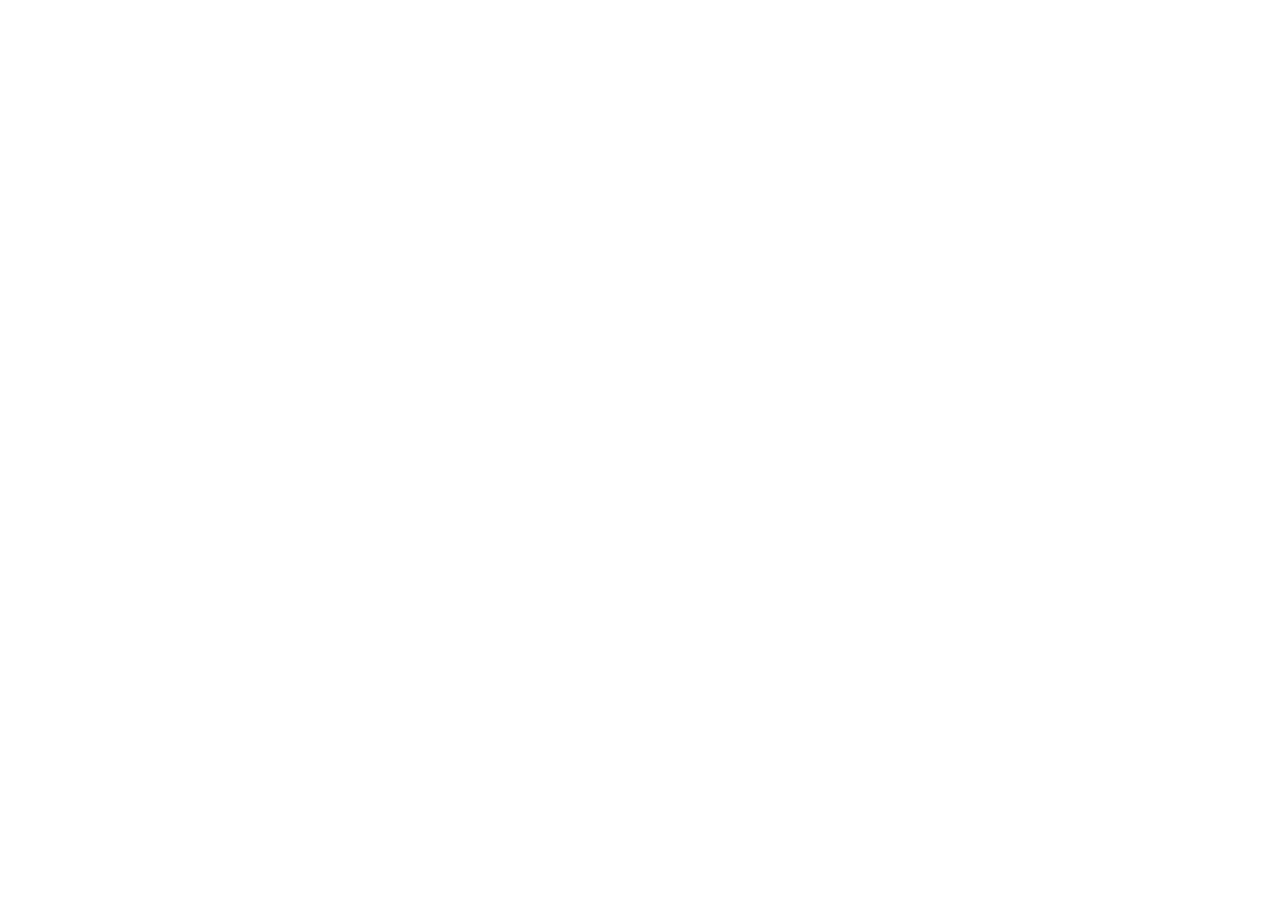
==== about.html @ 3d41aaf0 "Página do portifólio sobre o desenvolvedor" ====
<!DOCTYPE html>
<html lang="pt-br">
<head>
    <meta charset="UTF-8">
    <meta name="viewport" content="width=device-width, initial-scale=1.0">
    <title>Sobre</title>
    <link rel="stylesheet" href="/css/style.css">
</head>
<body>

    
</body>
</html>
---- css/style.css ----
body{
    /*definição da estilização do corpo da página seu background*/
    margin: 0;
    padding: 0%;
    background-image: url("/img/professional-programmer-working-late-dark-office.jpg")  ;
    background-repeat: repeat-y;
    background-size: 100%;
}
/*----Inicio do cabeçalho da página----*/
header{
    /*cabeçalho da página*/
    width: 100%;
    height: 60px;
    background-color: rgba(0, 0, 0, 0.76);
    
    display: flex;
    flex-direction: row;
    justify-content: center;
}

nav{
    /*menu de navegação*/
    width: 50%;
    display: flex;
    flex-direction: row;
    justify-content: center;
    gap: 20px;
}

button{
    /*estilização de botões do menu*/
    width: 200px;
    height: 60px;
    background-color: blueviolet;
    color: white;
}
/*----fim do cabeçalho da página----*/

/*conteúdo principal da página contendo imagem do desenvolvedor e sobre quem é */
main{
    width: 100%;
    height: 400px;
    background-color: rgba(0, 0, 0, 0.76);
    margin-top: 5%;
    display: flex;
    flex-direction: column;
    justify-content: left;
    justify-items: center;
    box-shadow: 0px 10px 0px  rgba(146, 0, 204, 0.678);
    
}
h1{
    color: white;

}
h2{
    color: white;
}
p{
    color: white;
}
div{
    display: flex;
    flex-direction: row;
    justify-content: end;
    
}
/*fim do conteúdo rpincipal*/


section{
    width: 100%;
    height: 400px;
    background-color: rgba(0, 0, 0, 0.76);
    margin-top: 5%;
}


footer{
    /*rodapé da página*/
    width: 100%;
    height: 100px;
    background-color: rgb(0, 0, 0);
    margin-top: 50%;

}
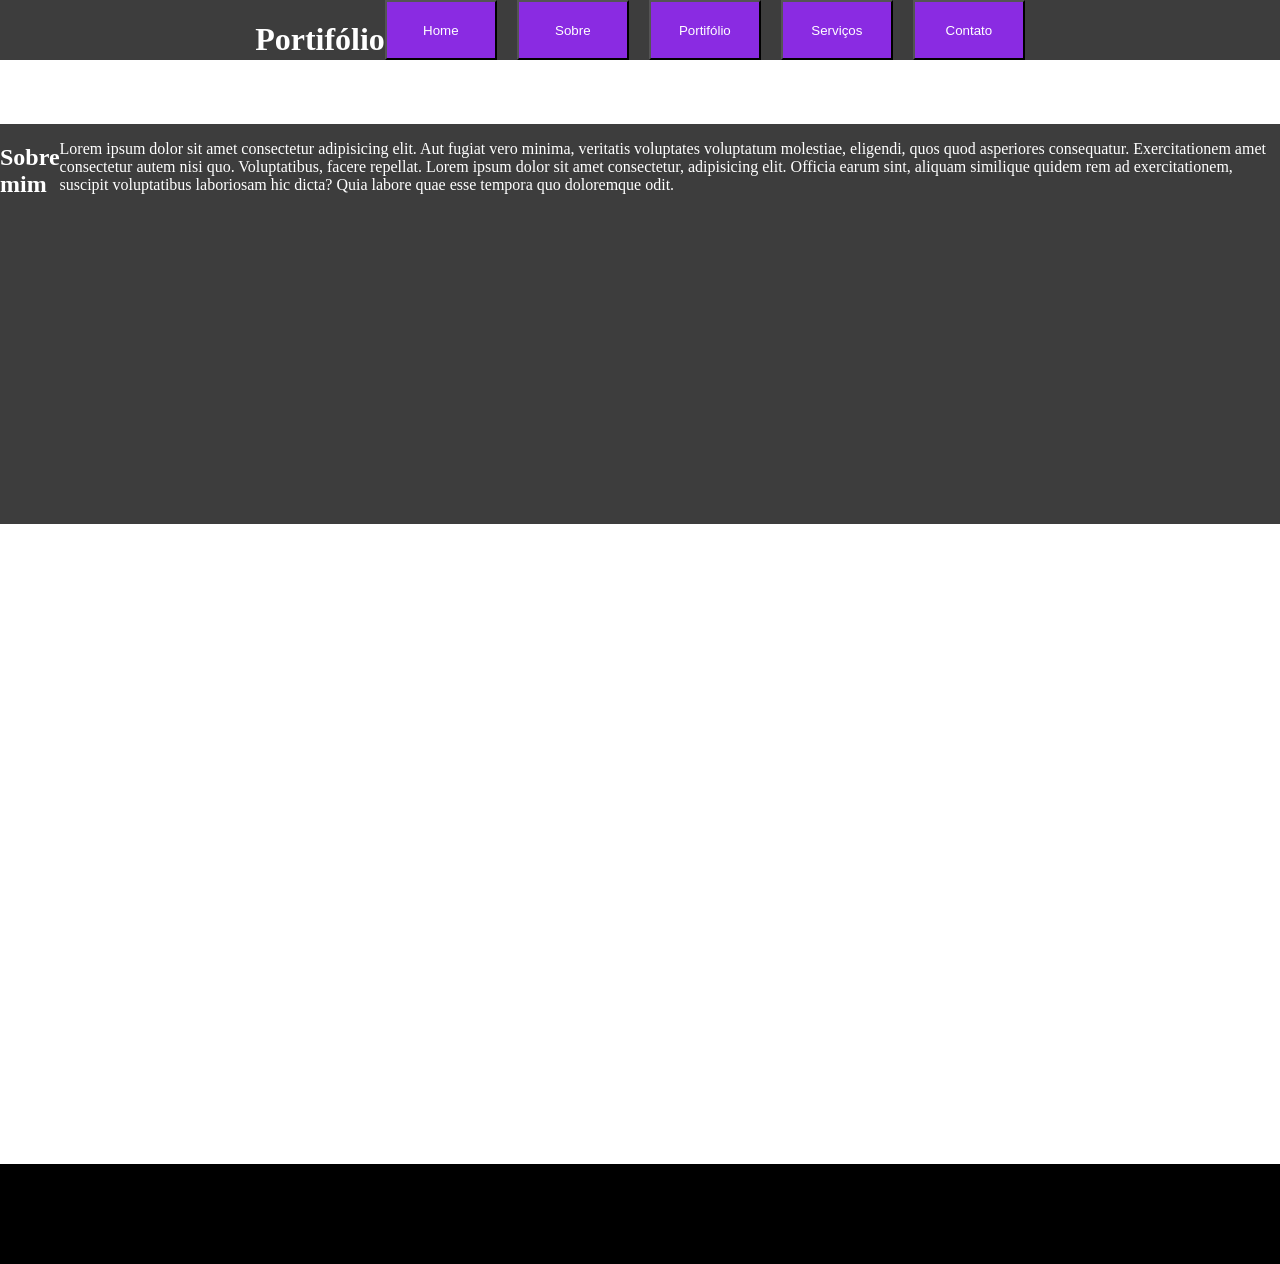
==== commit b8983aad: "titulo sobre e informações sobre o dev mais adição dos icones" ====
--- a/about.html
+++ b/about.html
@@ -7,7 +7,39 @@
     <link rel="stylesheet" href="/css/style.css">
 </head>
 <body>
+    <header>
+        <div class="titulo">
+        <h1>Portifólio</h1>
 
-    
+        </div>
+        <nav>
+         <button type="button"><a href="http://index.html"></a> Home</button>  
+         <button type="button"><a href="http://about.html"></a> Sobre</button>
+         <button type="button"><a href="http://portifolio.html"></a> Portifólio</button>
+         <button type="button"><a href="http://servicos.html"></a> Serviços</button>
+         <button type="button"><a href="http://contato.html"></a> Contato</button> 
+        </nav>
+    </header>
+
+    <section>
+        <div>
+            <h2>Sobre mim</h2>
+            <p>Lorem ipsum dolor sit amet consectetur adipisicing elit. Aut fugiat vero minima,
+                 veritatis voluptates voluptatum molestiae, eligendi, quos quod asperiores consequatur.
+                 Exercitationem amet consectetur autem nisi quo. Voluptatibus, facere repellat. Lorem ipsum dolor sit amet consectetur,
+                  adipisicing elit. Officia earum sint, aliquam similique quidem rem ad exercitationem,
+                  suscipit voluptatibus laboriosam hic dicta? Quia labore quae esse tempora quo doloremque odit.</p>
+        </div>
+    </section>
+
+    <footer>
+
+        <div class="redes">
+        <img src="/icons/github.png" alt="" srcset="" width="60px">
+        <img src="/icons/instagram (1).png" alt="" srcset="" width="60px">
+        <img src="/icons/whatsapp.png" alt="" srcset="" width="60px">
+
+        </div>
+    </footer>
 </body>
 </html>
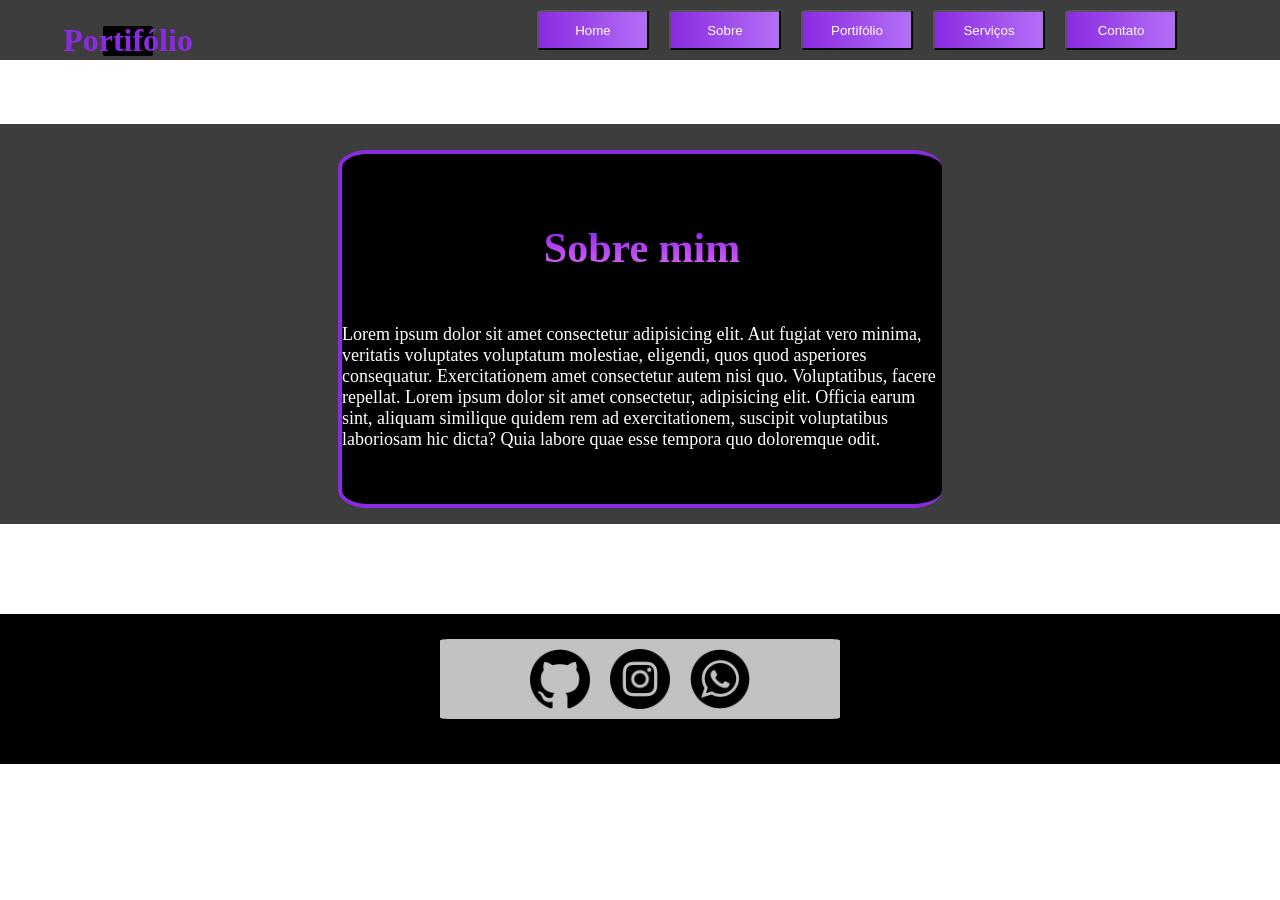
==== commit 2a11ee99: "adicionando linkagem na página do about" ====
--- a/about.html
+++ b/about.html
@@ -5,6 +5,7 @@
     <meta name="viewport" content="width=device-width, initial-scale=1.0">
     <title>Sobre</title>
     <link rel="stylesheet" href="/css/style.css">
+    <script src="/js/menu.js"></script>
 </head>
 <body>
     <header>
@@ -12,12 +13,13 @@
         <h1>Portifólio</h1>
 
         </div>
-        <nav>
-         <button type="button"><a href="http://index.html"></a> Home</button>  
-         <button type="button"><a href="http://about.html"></a> Sobre</button>
-         <button type="button"><a href="http://portifolio.html"></a> Portifólio</button>
-         <button type="button"><a href="http://servicos.html"></a> Serviços</button>
-         <button type="button"><a href="http://contato.html"></a> Contato</button> 
+        <nav id="pagina">
+         <button id="1" type="button" onclick="home()"> Home</button>  
+         <button id="2" type="button"onclick="about()">  Sobre</button>
+         <button id="3" type="button" onclick="portifolio()"> Portifólio</button>
+         <button id="4" type="button" onclick="services()"> Serviços</button>
+         <button id="5" type="button" onclick="contato()"> Contato</button> 
+         
         </nav>
     </header>
 
--- a/css/style.css
+++ b/css/style.css
@@ -2,7 +2,7 @@
     /*definição da estilização do corpo da página seu background*/
     margin: 0;
     padding: 0%;
-    background-image: url("/img/professional-programmer-working-late-dark-office.jpg")  ;
+    background-image: url("../img/professional-programmer-working-late-dark-office.jpg");
     background-repeat: repeat-y;
     background-size: 100%;
 }
@@ -17,7 +17,15 @@
     flex-direction: row;
     justify-content: center;
 }
+.titulo{
+    border-bottom: none;
+    border-top: none;
+    border-left: none;
+    width: 50px;
+    height: 50%;
+    margin-right: 30%;
 
+}
 nav{
     /*menu de navegação*/
     width: 50%;
@@ -25,14 +33,22 @@
     flex-direction: row;
     justify-content: center;
     gap: 20px;
+    padding-top: 10px;
 }
 
 button{
     /*estilização de botões do menu*/
     width: 200px;
-    height: 60px;
-    background-color: blueviolet;
+    height: 40px;
+    background: linear-gradient(90deg,blueviolet, rgb(179, 110, 245));
     color: white;
+    border-radius: 5%;
+}
+
+button:hover{
+    background: linear-gradient(90deg,rgb(218, 182, 252), blueviolet);
+    transition: 2s;
+    transition-delay: 1s;
 }
 /*----fim do cabeçalho da página----*/
 
@@ -50,7 +66,9 @@
     
 }
 h1{
-    color: white;
+    margin: 0;
+    font-size: 32px;
+    color: blueviolet;
 
 }
 h2{
@@ -58,6 +76,7 @@
 }
 p{
     color: white;
+    font-size: large;
 }
 div{
     display: flex;
@@ -73,6 +92,31 @@
     height: 400px;
     background-color: rgba(0, 0, 0, 0.76);
     margin-top: 5%;
+    display: flex;
+    justify-content: center;
+}
+
+div{
+    width: 600px;
+    height: 350px;
+    border-radius: 5%;
+    background-color: black;
+    display: flex;
+    flex-direction: column;
+    justify-content: center;
+    align-items: center;
+    border-bottom: 4px solid blueviolet;
+    border-left: 4px solid blueviolet;
+    border-top: 4px solid blueviolet;
+    margin-top: 2%;
+}
+h2{
+    font-size: 42px;
+    background-image: linear-gradient(rgb(137, 30, 236),rgb(222, 106, 245));
+    background-clip: text;
+    -webkit-background-clip: text;
+    -webkit-text-fill-color: transparent;
+    color: black;
 }
 
 
@@ -81,6 +125,35 @@
     width: 100%;
     height: 100px;
     background-color: rgb(0, 0, 0);
-    margin-top: 50%;
+    margin-top: 7%;
+    display: flex;
+    flex-direction: row;
+    justify-content: center;
+    padding-bottom: 50px;
 
-}+}
+.redes{
+    display: flex;
+    flex-direction: row;
+    width: 400px;
+    height: 80px;
+    background-color: rgba(255, 255, 255, 0.76);
+    gap: 20px;
+    border-bottom: none;
+    border-top: none;
+    border-left: none;
+    border-radius: 2%;
+    
+}
+img:hover{
+    width: 80px;
+    transition: 2s;
+    background-color: rgb(128, 3, 245);
+    border-radius: 50%;
+}
+/* Flexbox pagina services*/
+.container{
+display: flex;
+justify-content: center;
+justify-items: center;
+}
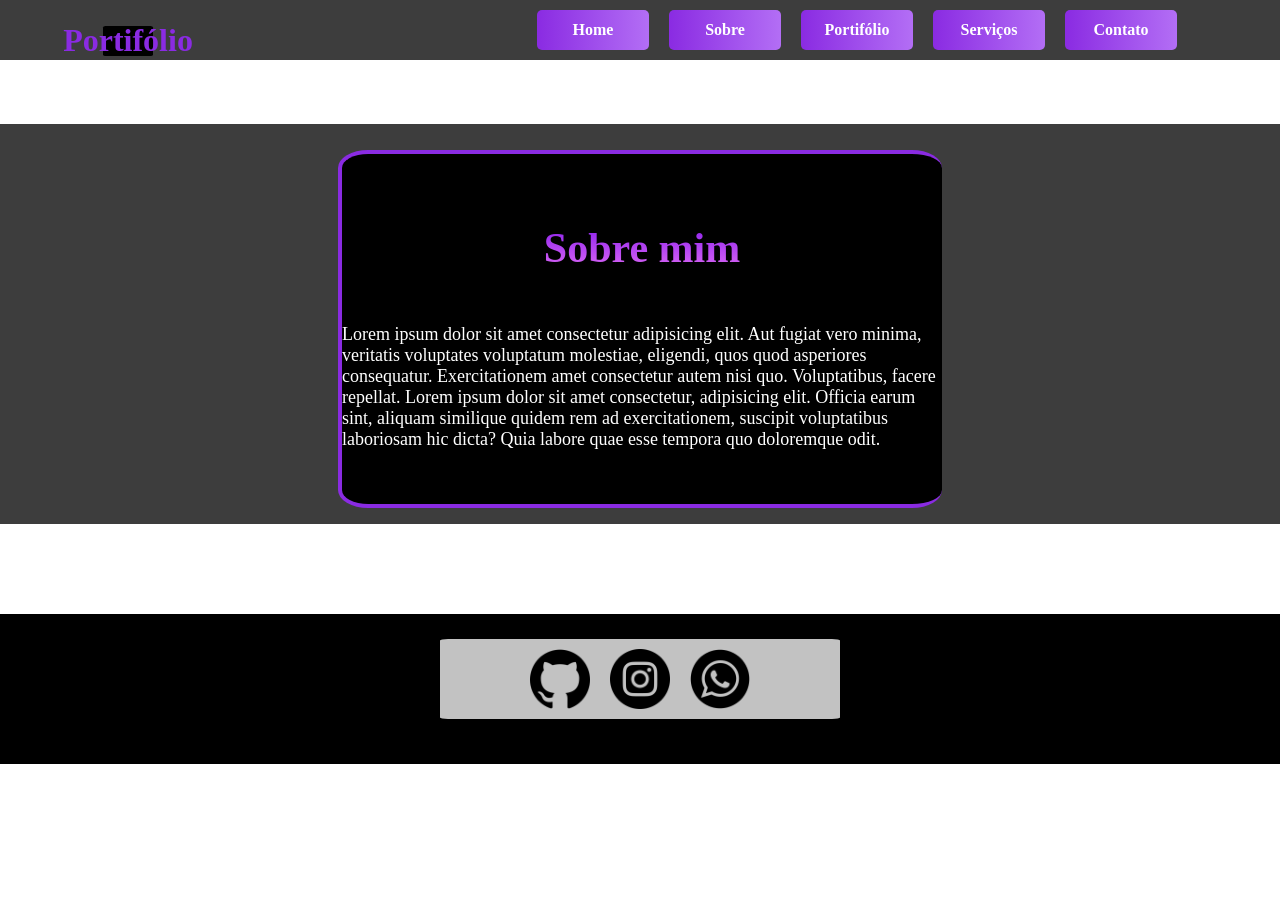
==== commit 5c431421: "Ajuste da NVBAR/MENU e criação contato Coloquei a linkagem dos botoes do menu navbar em todas as pag" ====
--- a/about.html
+++ b/about.html
@@ -4,8 +4,8 @@
     <meta charset="UTF-8">
     <meta name="viewport" content="width=device-width, initial-scale=1.0">
     <title>Sobre</title>
-    <link rel="stylesheet" href="/css/style.css">
-    <script src="/js/menu.js"></script>
+    <link rel="stylesheet" href="css/style.css">
+    
 </head>
 <body>
     <header>
@@ -13,13 +13,12 @@
         <h1>Portifólio</h1>
 
         </div>
-        <nav id="pagina">
-         <button id="1" type="button" onclick="home()"> Home</button>  
-         <button id="2" type="button"onclick="about()">  Sobre</button>
-         <button id="3" type="button" onclick="portifolio()"> Portifólio</button>
-         <button id="4" type="button" onclick="services()"> Serviços</button>
-         <button id="5" type="button" onclick="contato()"> Contato</button> 
-         
+      <nav>
+            <a class="btn-menu" href="index.html">Home</a>  
+            <a class="btn-menu" href="about.html">Sobre</a>
+            <a class="btn-menu" href="portifolio.html">Portifólio</a>
+            <a class="btn-menu" href="services.html">Serviços</a>
+            <a class="btn-menu" href="contato.html">Contato</a> 
         </nav>
     </header>
 
--- a/css/style.css
+++ b/css/style.css
@@ -36,20 +36,28 @@
     padding-top: 10px;
 }
 
-button{
-    /*estilização de botões do menu*/
+
+.btn-menu {
+    /*estilização dos links para parecerem botões*/
     width: 200px;
     height: 40px;
-    background: linear-gradient(90deg,blueviolet, rgb(179, 110, 245));
-    color: white;
-    border-radius: 5%;
-}
-
-button:hover{
-    background: linear-gradient(90deg,rgb(218, 182, 252), blueviolet);
-    transition: 2s;
-    transition-delay: 1s;
-}
+    background: linear-gradient(90deg, blueviolet, rgb(179, 110, 245));
+    color: white;
+    border-radius: 5px; /* Mudei para px para um arredondamento mais suave */
+    text-decoration: none; /* Tira aquele sublinhado feio padrão de links */
+    
+    /* Centraliza o texto dentro do link */
+    display: flex;
+    justify-content: center;
+    align-items: center;
+    font-weight: bold;
+}
+
+.btn-menu:hover {
+    background: linear-gradient(90deg, rgb(218, 182, 252), blueviolet);
+    transition: 0.5s; /* Reduzi o tempo para a cor mudar mais rápido ao passar o mouse */
+}
+
 /*----fim do cabeçalho da página----*/
 
 /*conteúdo principal da página contendo imagem do desenvolvedor e sobre quem é */
@@ -152,8 +160,63 @@
     border-radius: 50%;
 }
 /* Flexbox pagina services*/
-.container{
-display: flex;
-justify-content: center;
-justify-items: center;
-}
+/* Configuração da Seção que envolve tudo */
+.secao-servicos {
+    width: 100%;
+    /* O min-height permite que a caixa cresça se tiver muito texto */
+    min-height: 400px; 
+    background-color: rgba(0, 0, 0, 0.76);
+    margin-top: 5%;
+    display: flex;
+    justify-content: center; /* Centraliza o container no meio da tela */
+    align-items: center; /* Centraliza verticalmente */
+    padding: 40px 0;
+}
+
+/* O Flexbox atuando nos itens */
+.container {
+    display: flex;
+    flex-direction: row; /* Coloca um do lado do outro */
+    justify-content: center;
+    align-items: center;
+    gap: 30px; /* Dá um respiro e cria espaço entre as 3 caixas! */
+    width: 90%;
+    max-width: 1200px;
+}
+
+/* O visual de cada um dos 3 serviços */
+.item {
+    width: 30%; /* Cada box ocupa quase 1/3 do espaço */
+    height: 300px;
+    background-color: black;
+    border-radius: 10px;
+    border: 3px solid blueviolet;
+    
+    /* Flexbox dentro do item para centralizar o texto */
+    display: flex;
+    flex-direction: column;
+    justify-content: center;
+    align-items: center;
+    text-align: center;
+    padding: 20px;
+    box-shadow: 0px 5px 15px rgba(146, 0, 204, 0.4); /* Uma sombrinha legal */
+    transition: transform 0.3s ease; /* Prepara para um efeito hover */
+}
+
+/* Efeito bacana quando passa o mouse por cima do serviço */
+.item:hover {
+    transform: translateY(-10px); /* Faz a caixa "pular" um pouquinho pra cima */
+    border-color: rgb(222, 106, 245);
+}
+
+/* Textos dentro do item */
+.item h3 {
+    color: rgb(218, 182, 252);
+    font-size: 24px;
+    margin-bottom: 15px;
+}
+
+.item p {
+    color: white;
+    font-size: 16px;
+}
